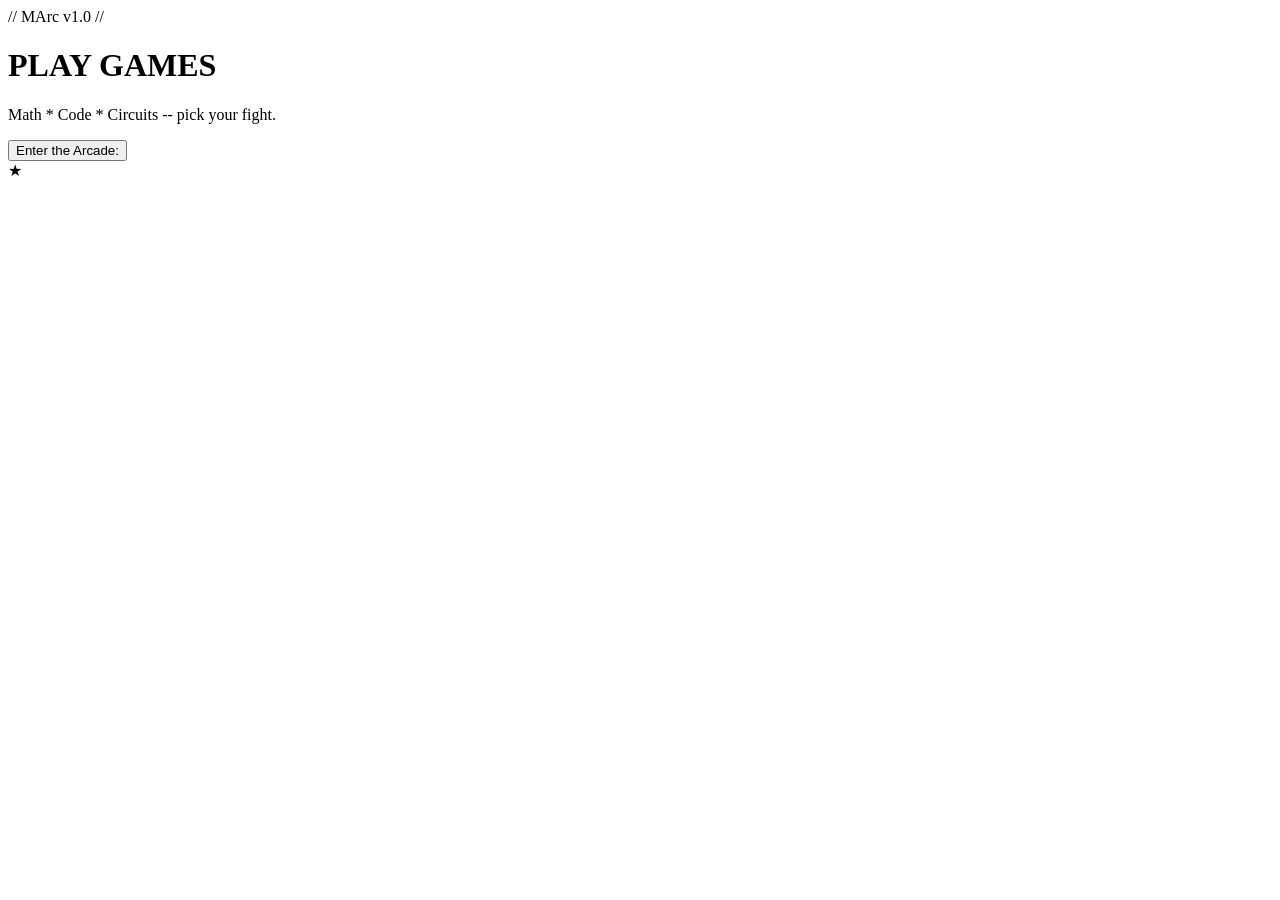
==== MArc/index.html @ 93781d3d "did the landing part in HTML" ====
<!DOCTYPE html>
<html lang="en" data-theme="light">
<head>
    <meta charset="UTF-8">
    <meta name="viewport" content="width=device-width, initial-scale=1.0">
    <title>Suvam's Arcade</title>
    <link rel="preconnect" href="https://fonts.googleapis.com">
    <link rel="stylesheet" href="https://fonts.googleapis.com/css2?family=Space+Grotesk:wght@400;700;900&family=Space+Mono:wght@400;700&display=block">
    <link rel="stylesheet" href="style.css">
</head>
<body>
    
    <div id="screen-landing" class="screen active">
        <div class="landing-inner">
            <div class="arcade-tag">// MArc v1.0 //</div>
            <h1 class="arcade-title">
                <span class="title-solid">PLAY</span>
                <span class="title-hollow">GAMES</span>
            </h1>
            <p class="arcade-sub">Math * Code * Circuits -- pick your fight.</p>
            <button class="btn-primary" id="btn-enter">Enter the Arcade: </button>
        </div>
        <div class="landing-deco" aria-hidden="true">
            <span class="deco-star">★</span>
        </div>
    </div>

    <div id="screen-username" class="screen">
        <div class="username-inner"

    </div>

</body>
</html>
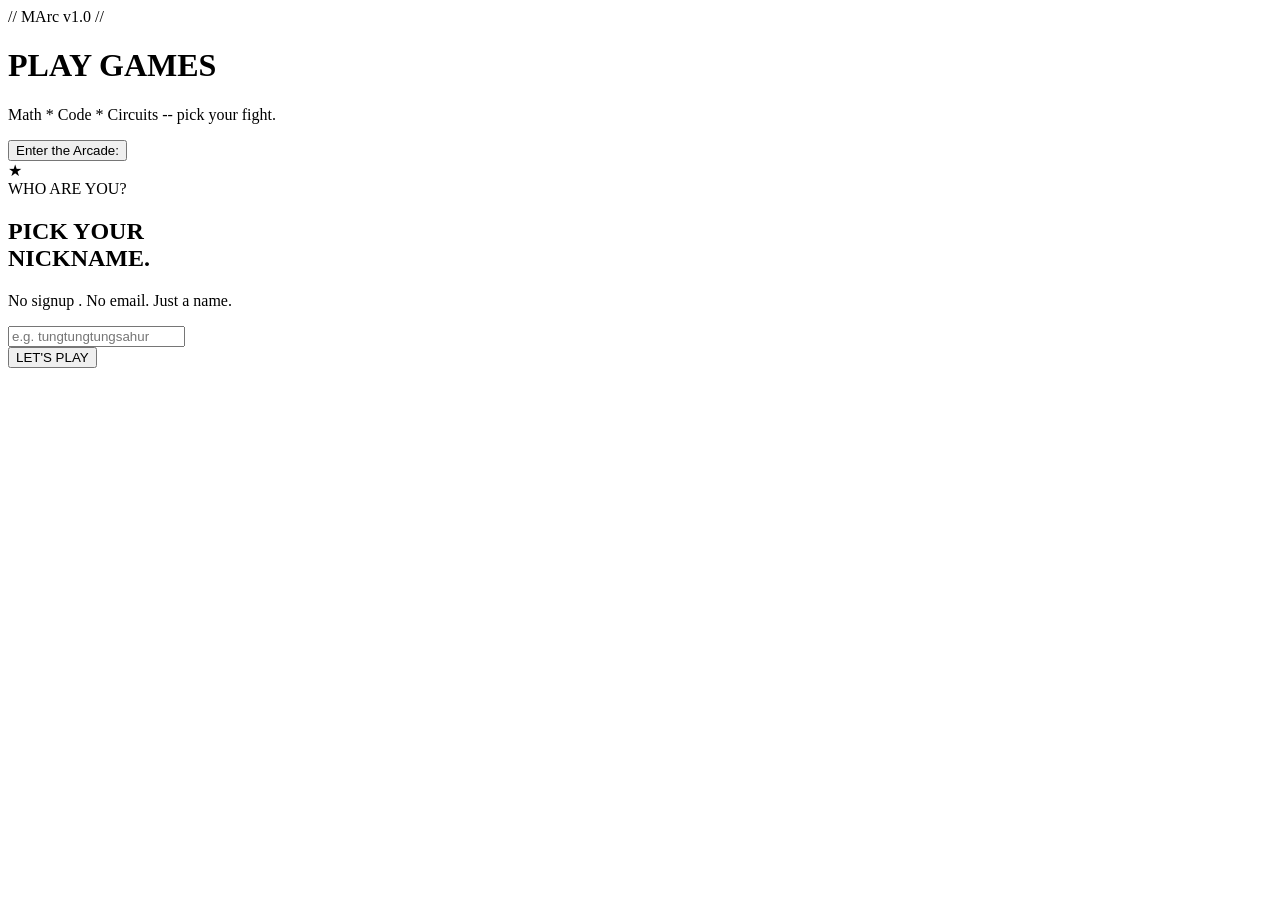
==== commit 833dcf1a: "finished the username gate which will ask the user for their nickname" ====
--- a/MArc/index.html
+++ b/MArc/index.html
@@ -26,8 +26,24 @@
     </div>
 
     <div id="screen-username" class="screen">
-        <div class="username-inner"
-
+        <div class="username-inner">
+            <div class="arcade-tag">WHO ARE YOU?</div>
+            <h2 class="gate-title">PICK YOUR <br><span class="title-accent">NICKNAME.</span></h2>
+            <p class="gate-sub">No signup . No email. Just a name. </p>
+            <div class="username-form">
+                <input 
+                type="text"
+                id="username-input"
+                class="username-field"
+                placeholder="e.g. tungtungtungsahur"
+                maxlength="20"
+                autocomplete="off"
+                spellcheck="false"
+                >
+                <div class="username-hint" id="username-hint"></div>
+                <button class="btn-primary" id="btn-play">LET'S PLAY</button>
+            </div>    
+        </div>
     </div>
 
 </body>
